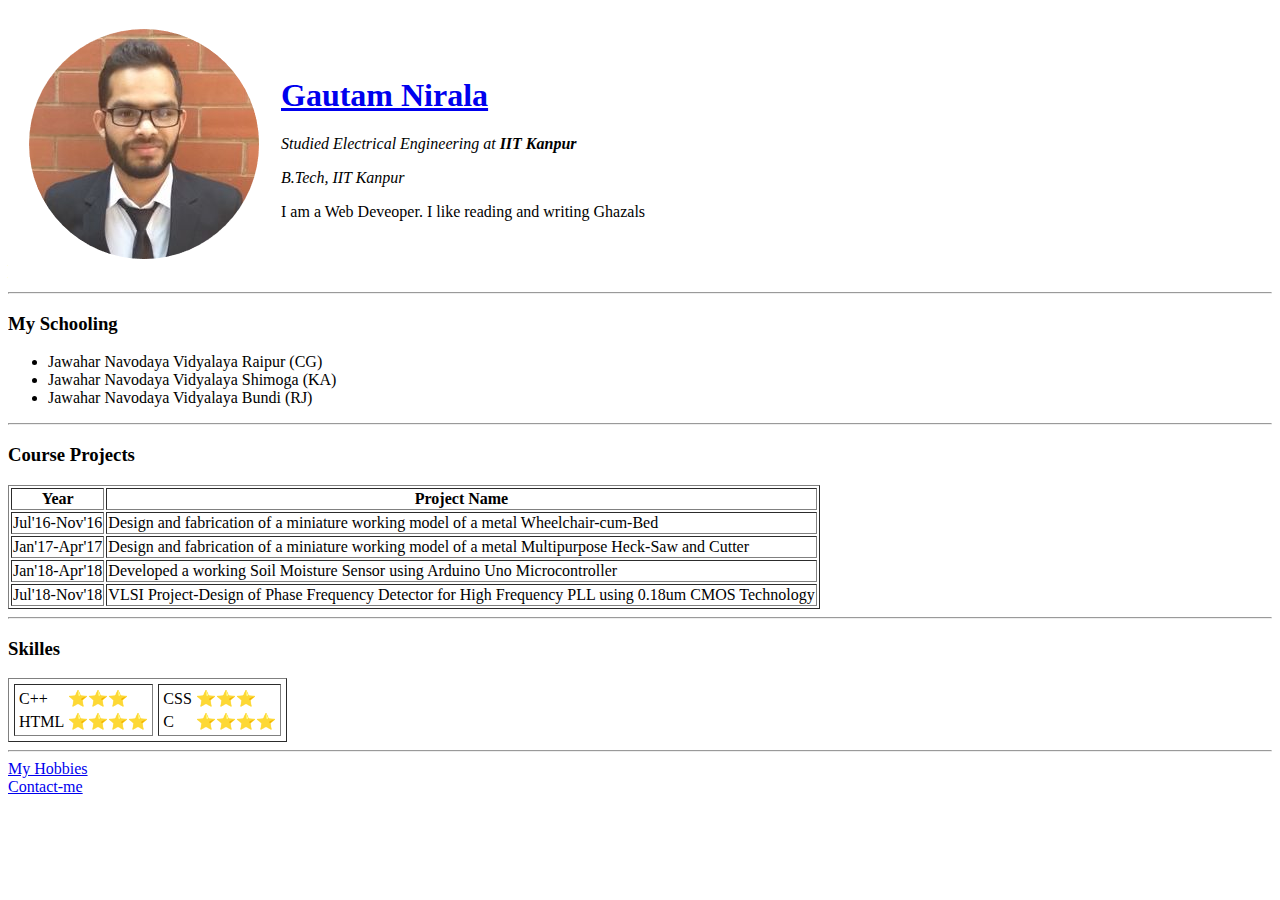
==== index.html @ a45f5bc6 "Add files via upload" ====
<!DOCTYPE html>
<html lang="en" dir="ltr">

<head>
  <meta charset="utf-8">
  <title>Gautam's Personal Site</title>
 <link rel="stylesheet" href="css/styles.css">

</head>

<body>
  <table cellspacing="20">
    <tr>
      <td><img src="images\circle-cropped (3).png" alt="Gautam's Profile picture "></td>
      <td>
        <h1><a href="https://www.facebook.com/nirala254">Gautam Nirala</a></h1>
        <p><em>Studied Electrical Engineering at <strong>IIT Kanpur</strong> </em></p>
        <p><em>B.Tech, IIT Kanpur</em></p>
        <p>I am a Web Deveoper. I like reading and writing Ghazals</p>
      </td>
    </tr>
  </table>

  <hr>
  <h3>My Schooling</h3>
  <ul>
    <li>Jawahar Navodaya Vidyalaya Raipur (CG)</li>
    <li>Jawahar Navodaya Vidyalaya Shimoga (KA)</li>
    <li>Jawahar Navodaya Vidyalaya Bundi (RJ)</li>
  </ul>
  <hr>
  <h3>Course Projects</h3>
  <table border="1px" class="table">
    <thead>
      <tr>
        <th>Year</th>
        <th>Project Name</th>
      </tr>
    </thead>
    <tbody>

    </tbody>
    <tfoot>

    </tfoot>
    <tr>
      <td>Jul'16-Nov'16</td>
      <td>Design and fabrication of a miniature working model of a metal Wheelchair-cum-Bed</td>
    </tr>
    <tr>
      <td>Jan'17-Apr'17</td>
      <td>Design and fabrication of a miniature working model of a metal Multipurpose Heck-Saw and Cutter</td>
    </tr>
    <tr>
      <td>Jan'18-Apr'18</td>
      <td>Developed a working Soil Moisture Sensor using Arduino Uno Microcontroller</td>
    </tr>
    <tr>
      <td>Jul'18-Nov'18</td>
      <td>VLSI Project-Design of Phase Frequency Detector for High Frequency PLL using 0.18um CMOS Technology</td>
    </tr>
  </table>
  <hr>
  <h3>Skilles</h3>

  <table border="1" cellspacing="5">
    <tr>
      <td>
        <table>
          <tr>
            <td>C++</td>
            <td>⭐⭐⭐</td>
          </tr>
          <tr>
            <td>HTML</td>
            <td>⭐⭐⭐⭐</td>
          </tr>
        </table>
      </td>
      <td>
        <table>
          <tr>
            <td>CSS</td>
            <td>⭐⭐⭐</td>
          </tr>
          <tr>
            <td>C</td>
            <td>⭐⭐⭐⭐</td>
          </tr>
        </table>
      </td>
    </tr>
  </table>




  <hr>
  <a href="Hobbies.html">My Hobbies</a>
  <br>
  <a href="contact-me.html">Contact-me</a>
</body>

</html>
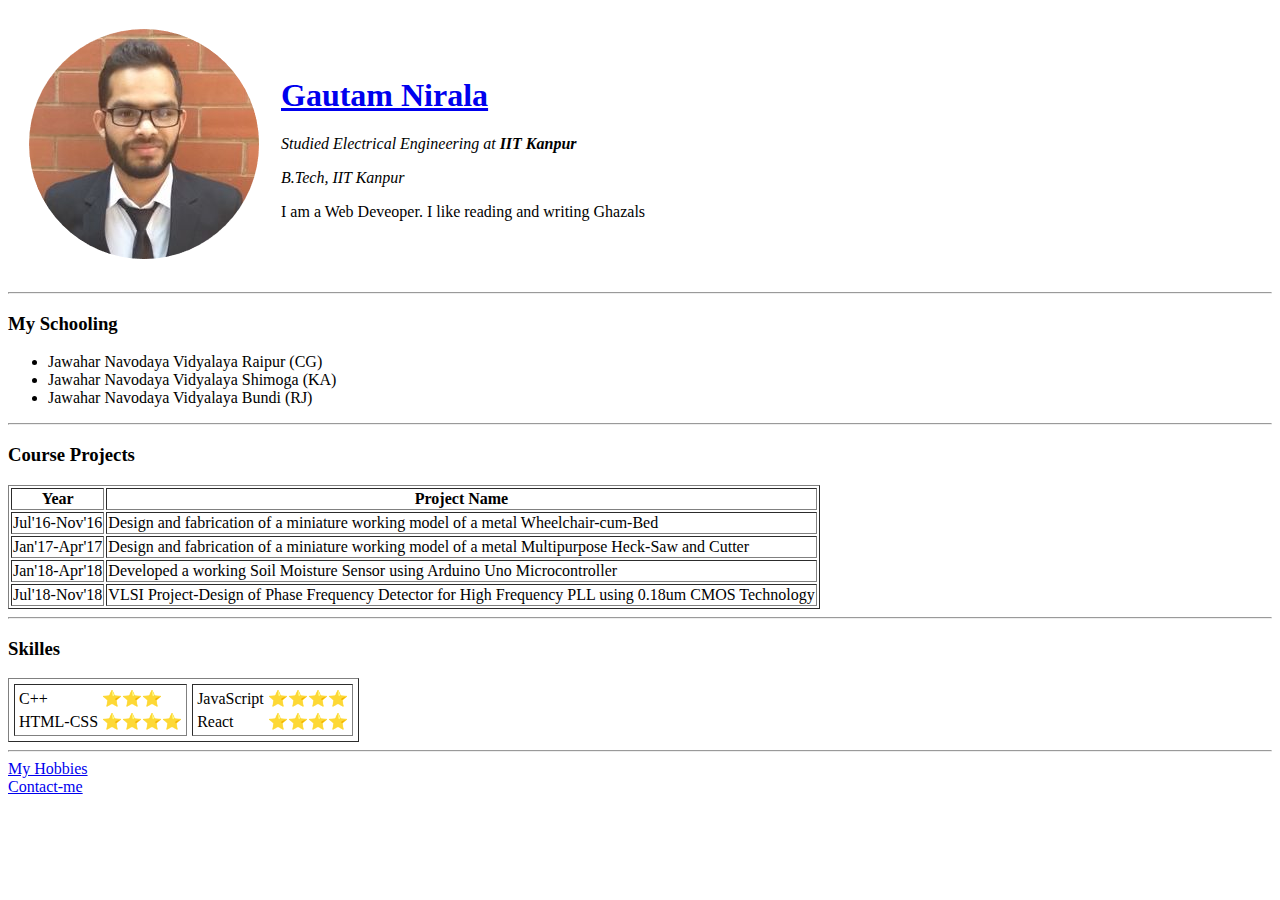
==== commit 2f3658f0: "Update index.html" ====
--- a/index.html
+++ b/index.html
@@ -72,7 +72,7 @@
             <td>⭐⭐⭐</td>
           </tr>
           <tr>
-            <td>HTML</td>
+            <td>HTML-CSS</td>
             <td>⭐⭐⭐⭐</td>
           </tr>
         </table>
@@ -80,11 +80,11 @@
       <td>
         <table>
           <tr>
-            <td>CSS</td>
-            <td>⭐⭐⭐</td>
+            <td>JavaScript</td>
+            <td>⭐⭐⭐⭐</td>
           </tr>
           <tr>
-            <td>C</td>
+            <td>React</td>
             <td>⭐⭐⭐⭐</td>
           </tr>
         </table>
